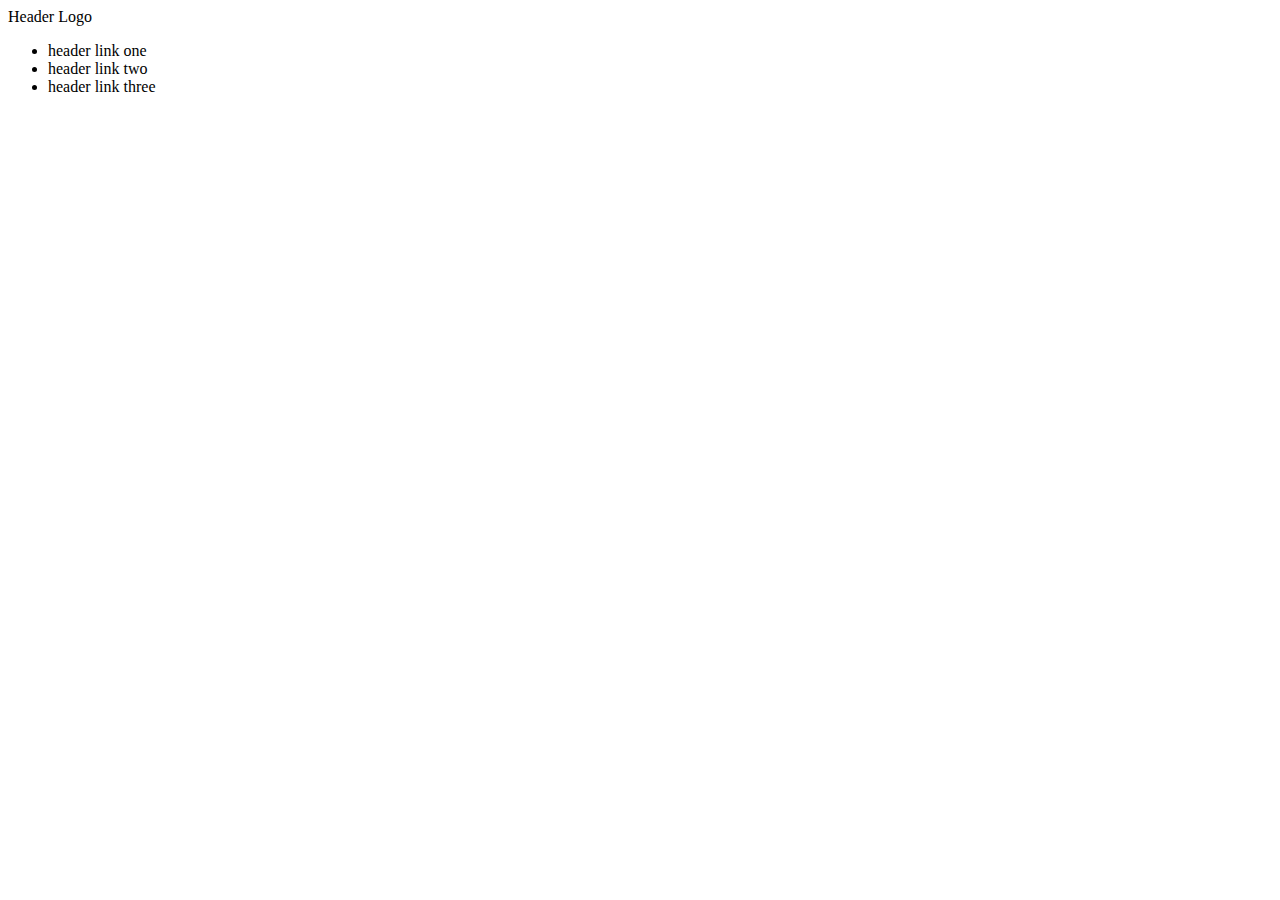
==== odin-landing-page/index.html @ 8ff2de49 "Inital Commit" ====
<!DOCTYPE html>
<html lang="en">
<head>
    <meta charset="UTF-8">
    <meta name="viewport" content="width=device-width, initial-scale=1.0">
    <title>Document</title>
</head>
<body>
    <div class="header">
        <div>Header Logo</div>
        <ul>
            <li>header link one</li>
            <li>header link two</li>
            <li>header link three</li>
        </ul>

    </div>
    <div class="content">
        
    </div>
    <div class="footer">

    </div>
    
</body>
</html>
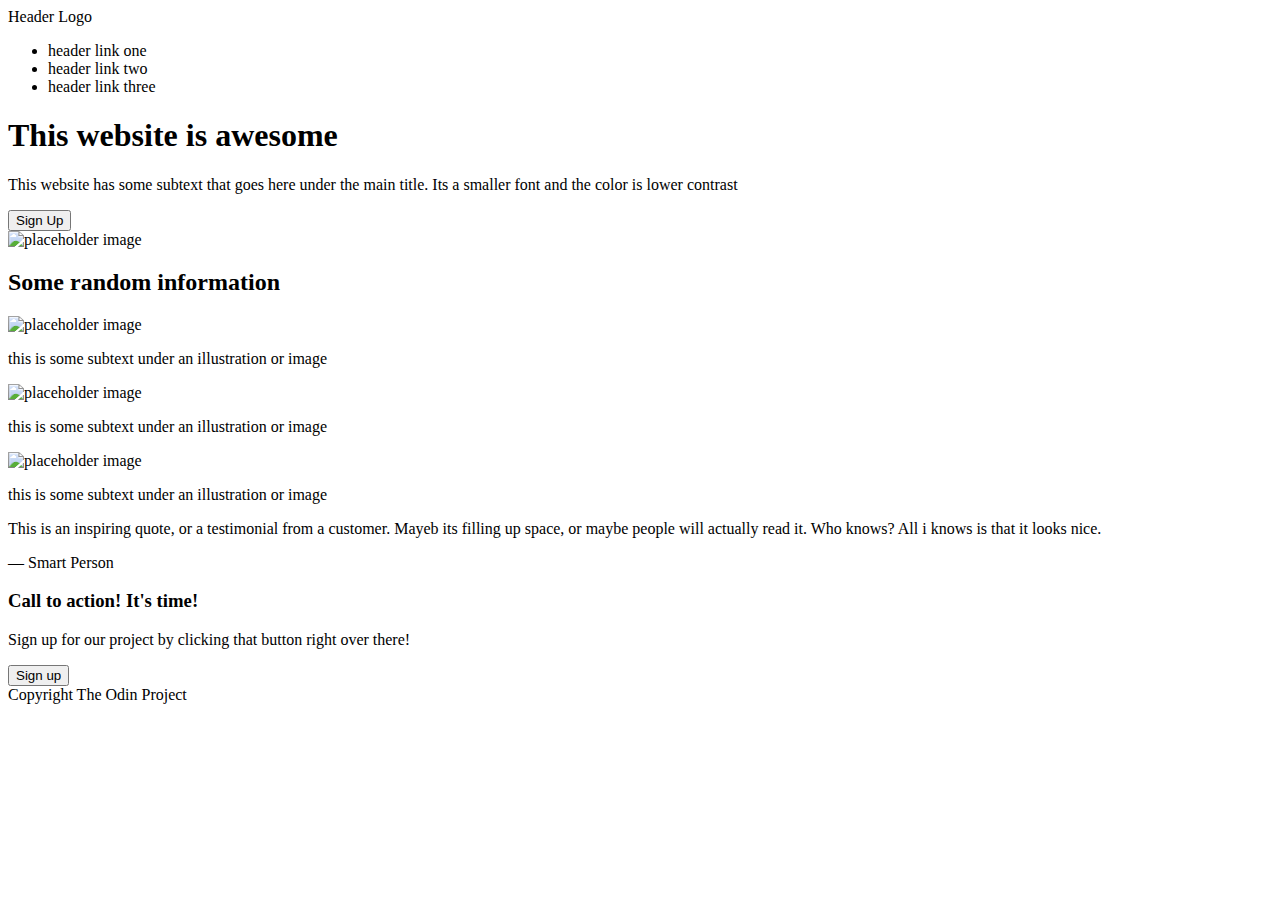
==== commit a1654413: "Adds the beggining of the html for Landing page" ====
--- a/odin-landing-page/index.html
+++ b/odin-landing-page/index.html
@@ -3,7 +3,8 @@
 <head>
     <meta charset="UTF-8">
     <meta name="viewport" content="width=device-width, initial-scale=1.0">
-    <title>Document</title>
+    <title>Landing Page</title>
+    <!-- For the odin project Landing page project -->
 </head>
 <body>
     <div class="header">
@@ -13,13 +14,55 @@
             <li>header link two</li>
             <li>header link three</li>
         </ul>
-
     </div>
     <div class="content">
-        
+        <div class="sect-1">
+            <div>
+                <h1>This website is awesome</h1>
+                <P>This website has some subtext that goes here under the main title. Its a smaller font and the color is lower contrast</P>
+                <button>Sign Up</button>
+            </div>
+            <div>
+                <img src="https://via.placeholder.com/150" alt="placeholder image">
+            </div>
+        </div>
+
+        <div class="sect-2">
+            <h2>Some random information</h2>
+            <div class="boxes-container">
+                <div class="box">
+                    <img class="box-img" src="https://via.placeholder.com/150" alt="placeholder image">
+                    <p>this is some subtext under an illustration or image</p>
+                </div>
+                <div class="box">
+                    <img class="box-img" src="https://via.placeholder.com/150" alt="placeholder image">
+                    <p>this is some subtext under an illustration or image</p>
+                </div>
+                <div class="box">
+                    <img class="box-img" src="https://via.placeholder.com/150" alt="placeholder image">
+                    <p>this is some subtext under an illustration or image</p>
+                </div>
+            </div>
+        </div>
+
+        <div class="sect-3">
+            <quote>
+                <p>This is an inspiring quote, or a testimonial from a customer. Mayeb its filling up space, or maybe people will actually read it. Who knows? All i knows is that it looks nice.</p>
+                <p>— Smart Person</p>
+            </quote>
+        </div>
+    </div>
+    <div class="sect-4"> 
+        <div class="overlay">
+            <div>
+                <h3>Call to action! It's time!</h3>
+                <p>Sign up for our project by clicking that button right over there!</p>
+            </div>
+            <button>Sign up</button>
+        </div>
     </div>
     <div class="footer">
-
+        <div>Copyright The Odin Project</div>
     </div>
     
 </body>
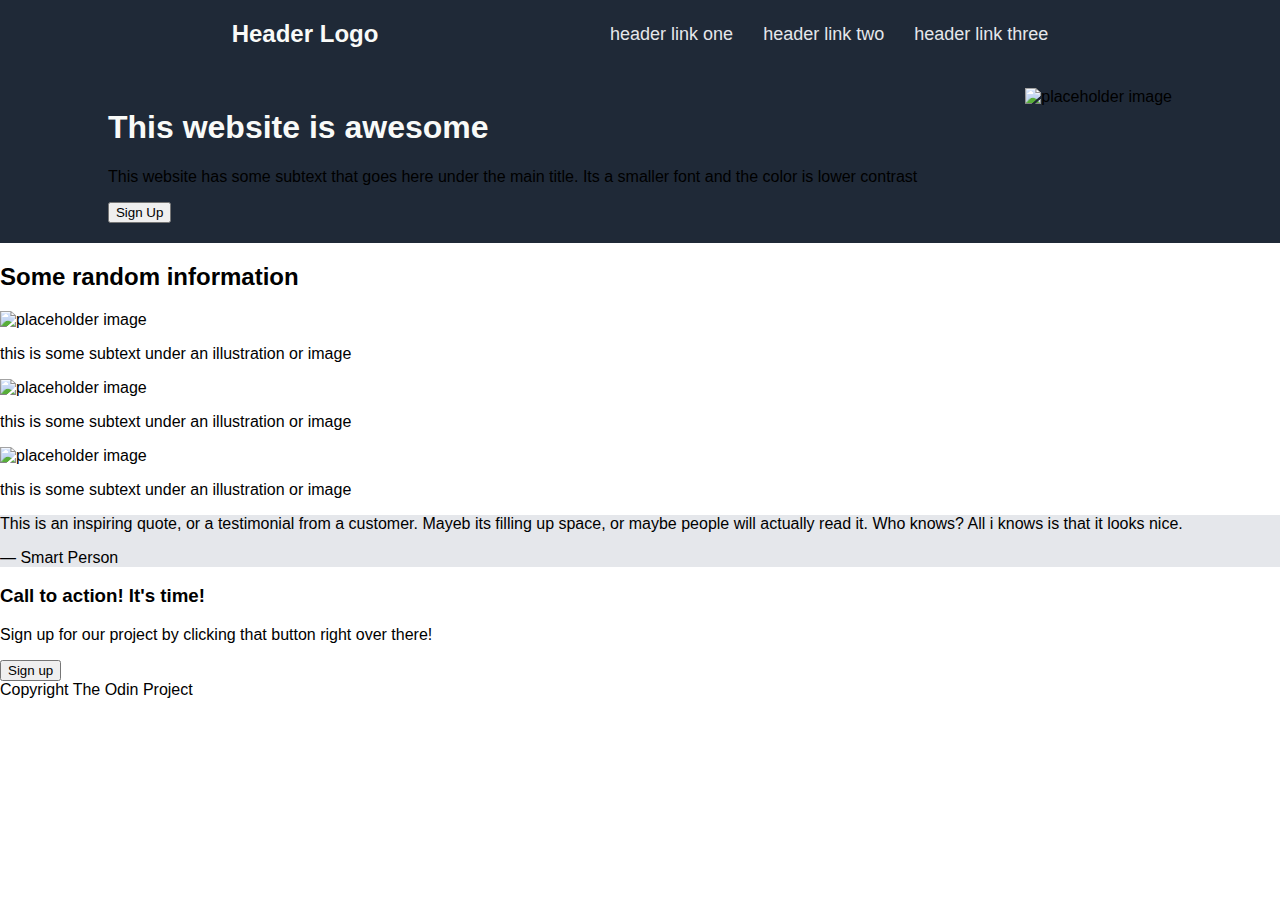
==== commit 59cf34fe: "Adds header style to landing page +other styles a little bit" ====
--- a/odin-landing-page/index.html
+++ b/odin-landing-page/index.html
@@ -5,20 +5,22 @@
     <meta name="viewport" content="width=device-width, initial-scale=1.0">
     <title>Landing Page</title>
     <!-- For the odin project Landing page project -->
+    <link rel="stylesheet" href="styles.css">
 </head>
 <body>
     <div class="header">
-        <div>Header Logo</div>
+        <div style="font-size: 24px; color: #F9FAF8; font-weight: bold;">Header Logo</div>
         <ul>
-            <li>header link one</li>
-            <li>header link two</li>
-            <li>header link three</li>
+            <li class="contrast"><a href="#">header link one</a></li>
+            <li class="contrast"><a href="#">header link two</a></li>
+            <li class="contrast"><a href="#">header link three</a></li>
         </ul>
     </div>
+
     <div class="content">
         <div class="sect-1">
             <div>
-                <h1>This website is awesome</h1>
+                <h1 style="font:48px bolder 'Roboto', sans-serif; color:#F9FAF8;">This website is awesome</h1>
                 <P>This website has some subtext that goes here under the main title. Its a smaller font and the color is lower contrast</P>
                 <button>Sign Up</button>
             </div>
--- a/odin-landing-page/styles.css
+++ b/odin-landing-page/styles.css
@@ -0,0 +1,40 @@
+body{
+    font-family: 'Roboto', sans-serif;
+    margin: 0;
+    padding: 0;
+}
+
+.header, .sect-1{
+    background-color: #1F2937;
+    padding: 20px 0;
+    display: flex;
+    justify-content: space-evenly;
+    /* width: 70%; */
+    /* align-self: center; */
+    /* align-items: center; */
+}
+
+
+.contrast{
+    font-size: 18px;
+    color:#E5E7EB;
+}
+
+
+
+.sect-3{
+    background-color: #E5E7EB;
+}
+ul{
+    list-style-type: none;
+    display: flex;
+    /* justify-content: space-around; */
+    align-items: center;
+    gap:30px;
+    padding: 0;
+    margin: 0;
+}
+a{
+    text-decoration: none;
+    color: #E5E7EB;
+}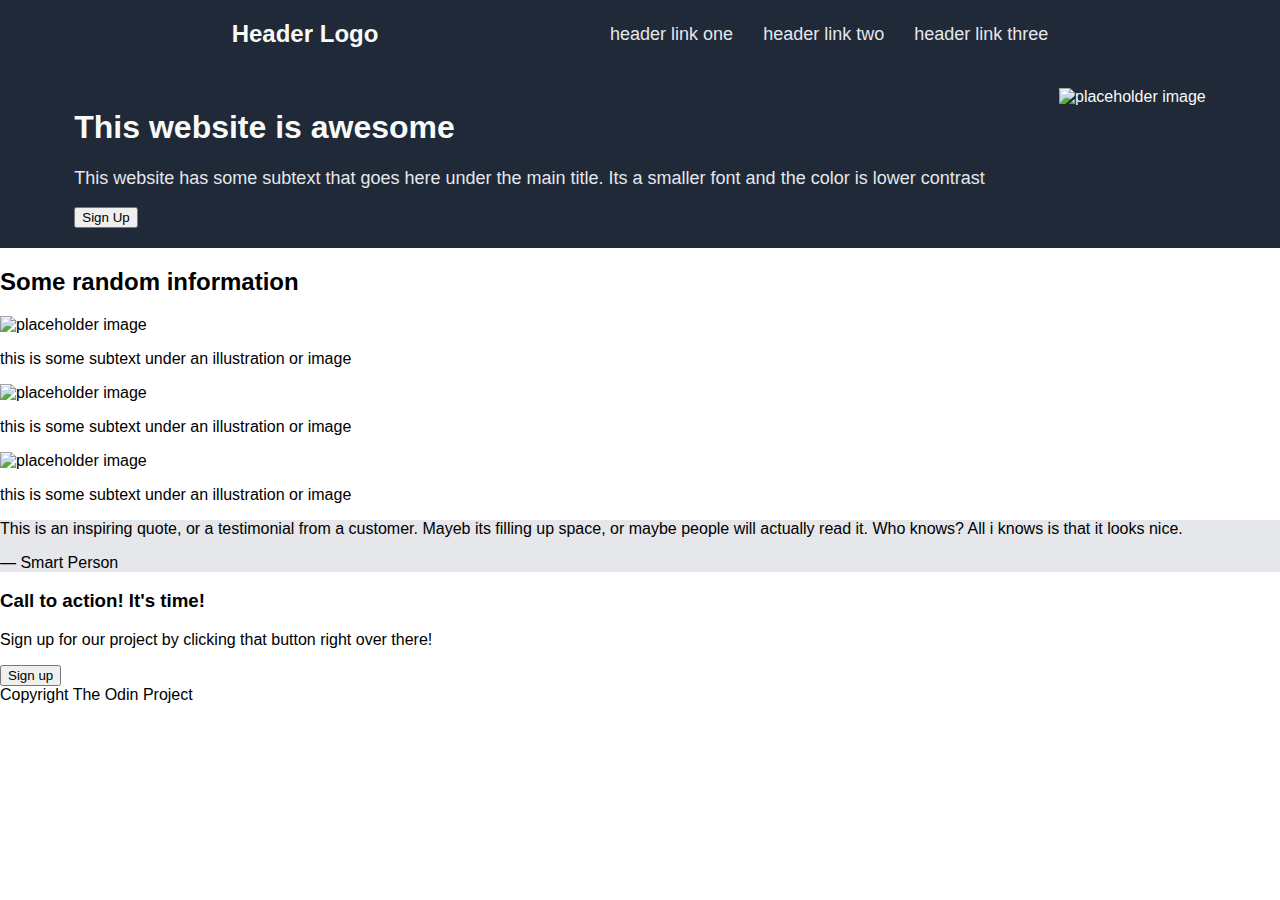
==== commit 6cd9dbac: "Adds rock paper scissors game and dom manipulation" ====
--- a/odin-landing-page/index.html
+++ b/odin-landing-page/index.html
@@ -9,7 +9,7 @@
 </head>
 <body>
     <div class="header">
-        <div style="font-size: 24px; color: #F9FAF8; font-weight: bold;">Header Logo</div>
+        <div style="font-size: 24px; font-weight: bold;">Header Logo</div>
         <ul>
             <li class="contrast"><a href="#">header link one</a></li>
             <li class="contrast"><a href="#">header link two</a></li>
@@ -20,8 +20,8 @@
     <div class="content">
         <div class="sect-1">
             <div>
-                <h1 style="font:48px bolder 'Roboto', sans-serif; color:#F9FAF8;">This website is awesome</h1>
-                <P>This website has some subtext that goes here under the main title. Its a smaller font and the color is lower contrast</P>
+                <h1 style="font:48px bolder 'Roboto', sans-serif;">This website is awesome</h1>
+                <P class="contrast">This website has some subtext that goes here under the main title. Its a smaller font and the color is lower contrast</P>
                 <button>Sign Up</button>
             </div>
             <div>
--- a/odin-landing-page/styles.css
+++ b/odin-landing-page/styles.css
@@ -9,6 +9,7 @@
     padding: 20px 0;
     display: flex;
     justify-content: space-evenly;
+    color:#F9FAF8;
     /* width: 70%; */
     /* align-self: center; */
     /* align-items: center; */
